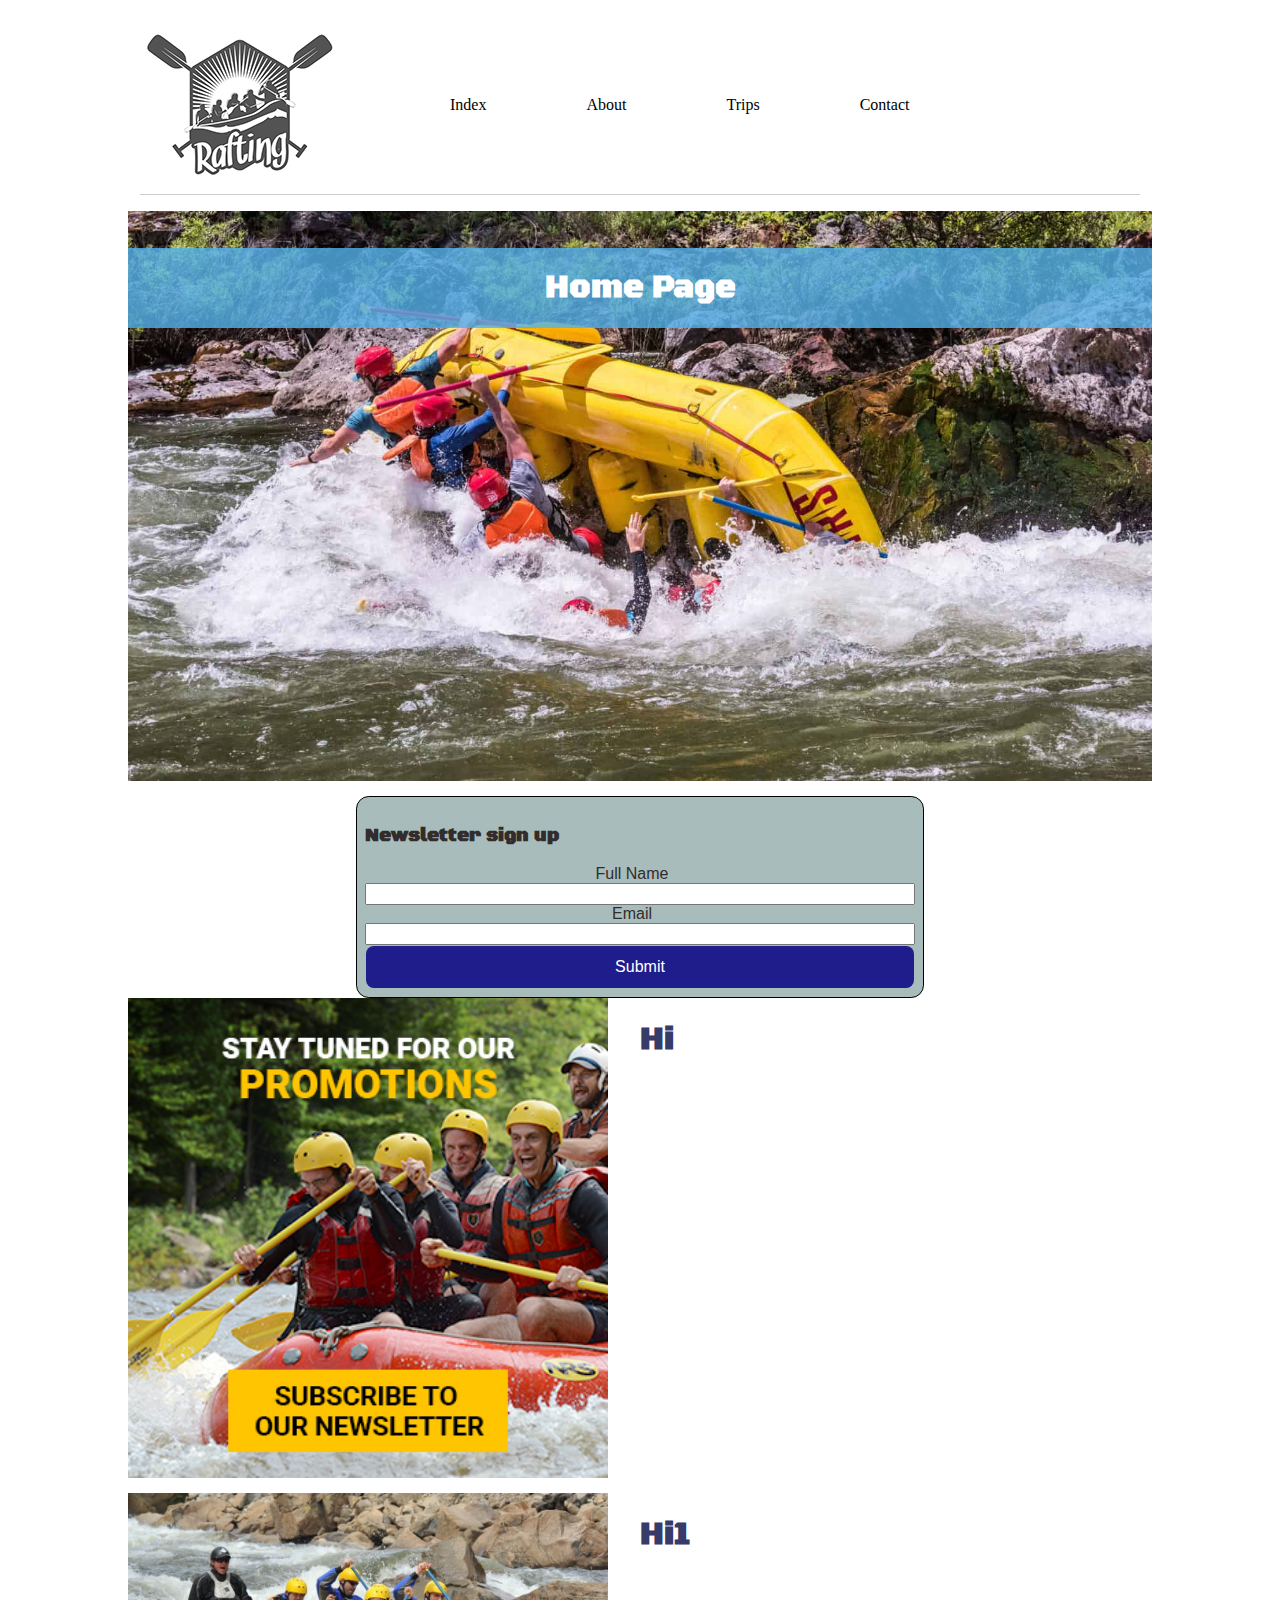
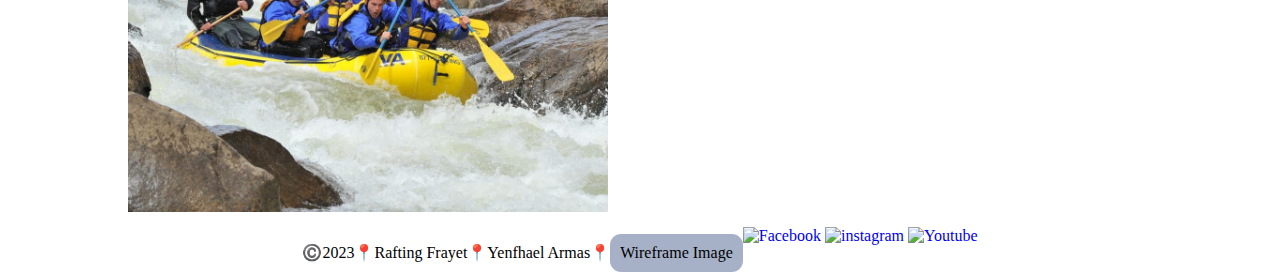
==== wwr/index.html @ ed78cc8c "changes" ====
<!DOCTYPE html>
<html lang="en">
<head>
    <meta charset="UTF-8">
    <meta name="viewport" content="width=device-width, initial-scale=1.0">
    <title>Home Page</title>
    <link rel="stylesheet" href="styles/rafting.css">
</head>
<body>

    <header>
        <img src="images/logo.png" alt="meant">
        <nav>
            <ul class="menu">
                <li><a href="">Index</a></li>
                <li><a href="about.html">About</a><li>
                <li><a href="trips.html">Trips</a></li>
                <li><a href="">Contact</a></li>
            </ul>
        </nav>
    </header>

    <main>
        <div class="home">
            <h1 class="title">Home Page</h1>
            <!-- <article>
                <p>
                    Raft down rivers with excitement and safety!
                    Rafting Frayet Company is a worldwide based company offering exciting river trips for people of all ages and abilities..
                </p>
            </article> -->
        </div>

    <form>

        <h3>Newsletter sign up</h3>
        
        <label for="name">Full Name</label>
        <input type="text" name="name" id="name">

        <label for="email">Email</label>
        <input type="text" name="email" id="email">

        <button type="submit">Submit</button>


    </form>

    <section class="photos">

        <img src="images/sub.jpg" class="photo" alt="image">
        <h1>Hi</h1>
    

        <img src="images/sub1.jpg" alt="image 2">
        <h1>Hi1</h1>

    </section>



    </main>

    <footer>
        <p>©️2023📍Rafting Frayet📍Yenfhael Armas📍</p>
          
            <article>  
                <a href="" target="_blank">Wireframe Image</a>
            </article>
    
        <nav class="sociallinks">
                
            <a href="https://www.facebook.com/" target="_blank"><img src="images/facebook.png" alt="Facebook">
                </a>
                
            <a href="https://www.instagram.com/" target="_blank"><img src="images/instagram.png" alt="instagram">
                </a>
                
            <a href="https://www.youtube.com/" target="_blank"><img src="images/youtube.png" alt="Youtube">
                </a>
        </nav>
    
    
        
    </footer>


    
</body>
</html>
---- wwr/styles/rafting.css ----
@import url('https://fonts.googleapis.com/css2?family=Black+Ops+One&family=Croissant+One&display=swap');

:root {
    --firstColor: #000000;
    --secondColor: #14213d;
    --thirdColor: #9a031e;
    --fourthColor: #ffffff;

    --primaryFont: 'Black Ops One', cursive;
    --secondaryFont: 'Croissant One', cursive;

    --backgroundColor: #373b6a;
}

header {
    margin: 1rem auto;
	display: grid;
	grid-template-columns: 220px 1fr 2fr;
	align-items: center;
	border-bottom: 1px solid #ccc;
	max-width: 1000px;
    justify-content: center;
}


.menu {
    display: flex;
    list-style: none;
}

.menu a {
    display:block;
	color: rgb(0, 0, 0);
	padding: 50px;
    text-align: center;
}

header nav a:hover {
    color:var(--firstColor);
    font-weight: 700;
    text-decoration: underline;
}

header nav a {
    color:var(--secondColor);
    text-decoration: none;
    padding: 10px 5px;
}

.hero {

    margin-bottom: 15px;
    background-image: url(../images/image1.jpg);
    background-repeat: no-repeat;
    background-size: cover;
    background-position: center center;
    height: 570px;
    position: relative;
}

.hero > .title {
    background-color: rgb(76 173 146 / 80%);
    text-align: center;
    width: 100%;
    line-height: 5rem;
    margin-bottom: 2rem;
    position: absolute;
    top: 1rem;
}

.hero > article {
    background-color: rgb(76 173 146 / 80%);
    width: 80%;
    padding: 2rem 1rem;
    margin-bottom: 6rem;
    position: relative;
    height: 270px;
    top: 10rem;
    left: 50%;
    transform: translate(-50%, 0%);
}

.hero > article > p {
    width: 50%;
    float: left;
}
.hero > article > img {
    float: right;
    width: 50%;
}

.section, h2{
    text-align: center;
}

.h2 {
    display: flex;
    font-size: 1.5em;
    margin-block-start: 2em;
    margin-block-end: 0.83em;
    justify-content: center;
}

figure {
    text-align: center;
}



body {
    max-width: 1024px;
    margin: 0 auto;
}

main {
    color: var(--backgroundColor);
    font-family: var(--primaryFont);
}

main img {
    width: 30rem;
    margin-bottom: 10px;
}

main p {
    color: var(--secondColor);
}



.hero > article > p {
    color: var(--firstColor);
}


.container{
    display: flex;
    flex-direction: column;
    
}

footer {
    display: flex;
    justify-content: flex-end;
}

.sociallinks a {
    text-decoration: none;
}



form {
    width: 550px;
    margin: 0 auto;
    padding: 0.5rem;
    border: 1px solid rgb(0, 0, 0);
    border-radius: .8rem;
    background-color: rgb(168, 188, 187);
    display: grid;
    color: rgb(50, 44, 44);
}

label, input, button, select, textarea {
    font-family:'Franklin Gothic Medium', 'Arial Narrow', Arial, sans-serif;
}

label {
    text-align: center;
    padding-right: 1rem;
}

input, select, textarea {
    font-size: .9rem;
}

button {
    margin: 1px;
    background-color: rgb(30, 29, 139);
    color: rgb(255, 255, 255);
    border-radius: .5rem;
    padding: .75rem;
    font-size: 1rem;
    border: none;
}

button:hover {
    background-color: rgb(68, 86, 161);
}


h1 {
    width: 50%;
    float: right;
}

footer article{
    background-color: rgb(166, 177, 200);
    place-self: center;
    padding: 10px;
    border-radius: .7em;
}

article a{
    text-decoration: none;
    color: black;
}

footer {
    justify-content:center;
}





.home {
    margin-bottom: 15px;
    background-image: url(../images/home1.jpg);
    background-repeat: no-repeat;
    background-size: cover;
    background-position: center center;
    height: 570px;
    position: relative;
}

.home > .title {
    background-color: rgba(84, 177, 235, 0.8);
    text-align: center;
    width: 100%;
    line-height: 5rem;
    margin-bottom: 2rem;
    position: absolute;
    top: 1rem;
    color: #ffffff;
}


.images {
    display: grid;
    justify-content: center;
}


h3 {
    color: rgb(50, 44, 44);
}
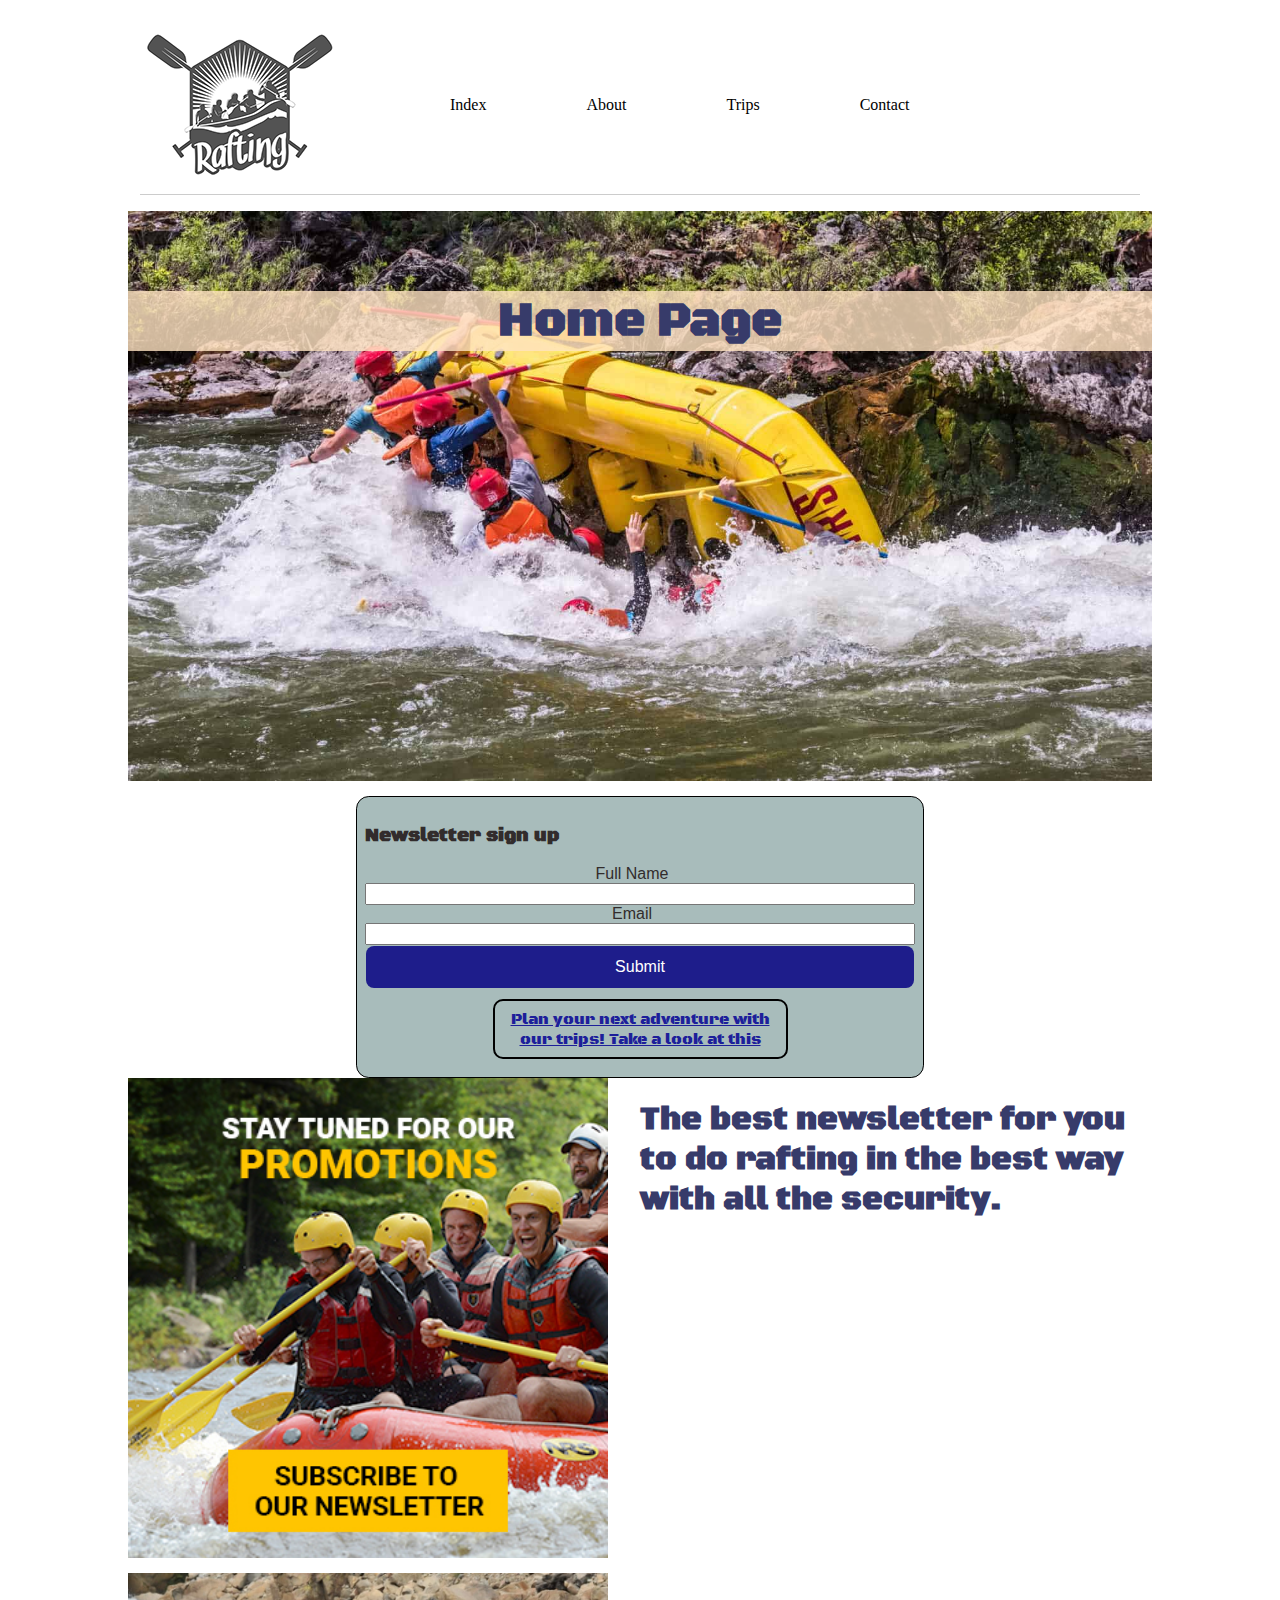
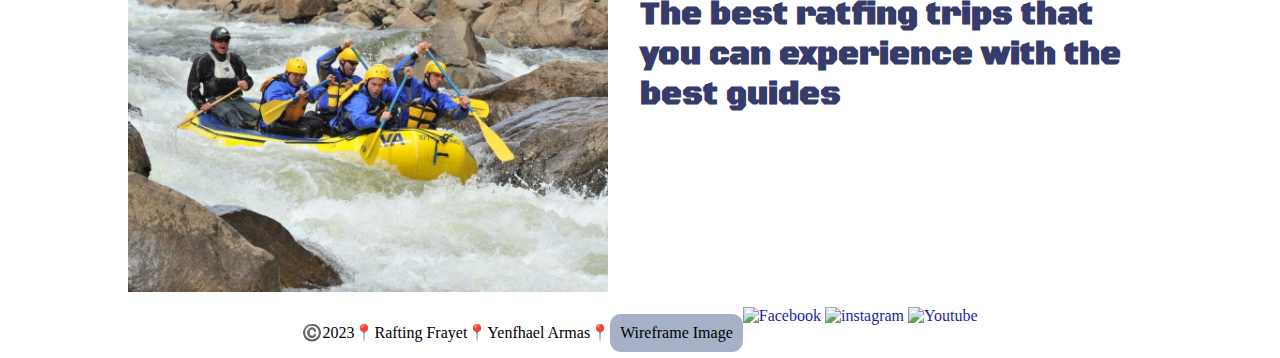
==== commit 2c6526a5: "changes" ====
--- a/wwr/index.html
+++ b/wwr/index.html
@@ -12,28 +12,23 @@
         <img src="images/logo.png" alt="meant">
         <nav>
             <ul class="menu">
-                <li><a href="">Index</a></li>
+                <li><a href="index.html">Index</a></li>
                 <li><a href="about.html">About</a><li>
                 <li><a href="trips.html">Trips</a></li>
-                <li><a href="">Contact</a></li>
+                <li><a href="contact.html">Contact</a></li>
             </ul>
         </nav>
     </header>
 
     <main>
         <div class="home">
-            <h1 class="title">Home Page</h1>
-            <!-- <article>
-                <p>
-                    Raft down rivers with excitement and safety!
-                    Rafting Frayet Company is a worldwide based company offering exciting river trips for people of all ages and abilities..
-                </p>
-            </article> -->
+            <h5>Home Page</h5>
         </div>
 
     <form>
 
         <h3>Newsletter sign up</h3>
+
         
         <label for="name">Full Name</label>
         <input type="text" name="name" id="name">
@@ -43,17 +38,22 @@
 
         <button type="submit">Submit</button>
 
+        <div class="cta">
+            <a href="trips.html">Plan your next adventure with our trips! Take a look at this</a>
+        </div>
+        
+          
 
     </form>
 
     <section class="photos">
 
         <img src="images/sub.jpg" class="photo" alt="image">
-        <h1>Hi</h1>
+        <h1>The best newsletter for you to do rafting in the best way with all the security.</h1>
     
 
         <img src="images/sub1.jpg" alt="image 2">
-        <h1>Hi1</h1>
+        <h1>The best ratfing trips that you can experience with the best guides</h1>
 
     </section>
 
@@ -65,7 +65,7 @@
         <p>©️2023📍Rafting Frayet📍Yenfhael Armas📍</p>
           
             <article>  
-                <a href="" target="_blank">Wireframe Image</a>
+                <a href="images/wire2.jpg" target="_blank">Wireframe Image</a>
             </article>
     
         <nav class="sociallinks">
--- a/wwr/styles/rafting.css
+++ b/wwr/styles/rafting.css
@@ -78,6 +78,7 @@
     top: 10rem;
     left: 50%;
     transform: translate(-50%, 0%);
+    display: flex;
 }
 
 .hero > article > p {
@@ -194,6 +195,14 @@
     float: right;
 }
 
+h5 {
+    font-size: -webkit-xxx-large;
+    width: 100%;
+    float: right;
+    background-color: hsl(33deg 100% 88% / 80%);
+    text-align: center;
+}
+
 footer article{
     background-color: rgb(166, 177, 200);
     place-self: center;
@@ -245,3 +254,24 @@
 h3 {
     color: rgb(50, 44, 44);
 }
+
+.title {
+    display: contents;
+}
+
+
+.cta {
+    width: 50%;
+    height: auto;
+    border: 2px solid black;
+    padding: 8px;
+    margin: 10px;
+    text-align: center;
+    place-self: center;
+    border-radius: 10px;
+}
+
+a{
+    color: rgb(29, 31, 154);
+}
+  
